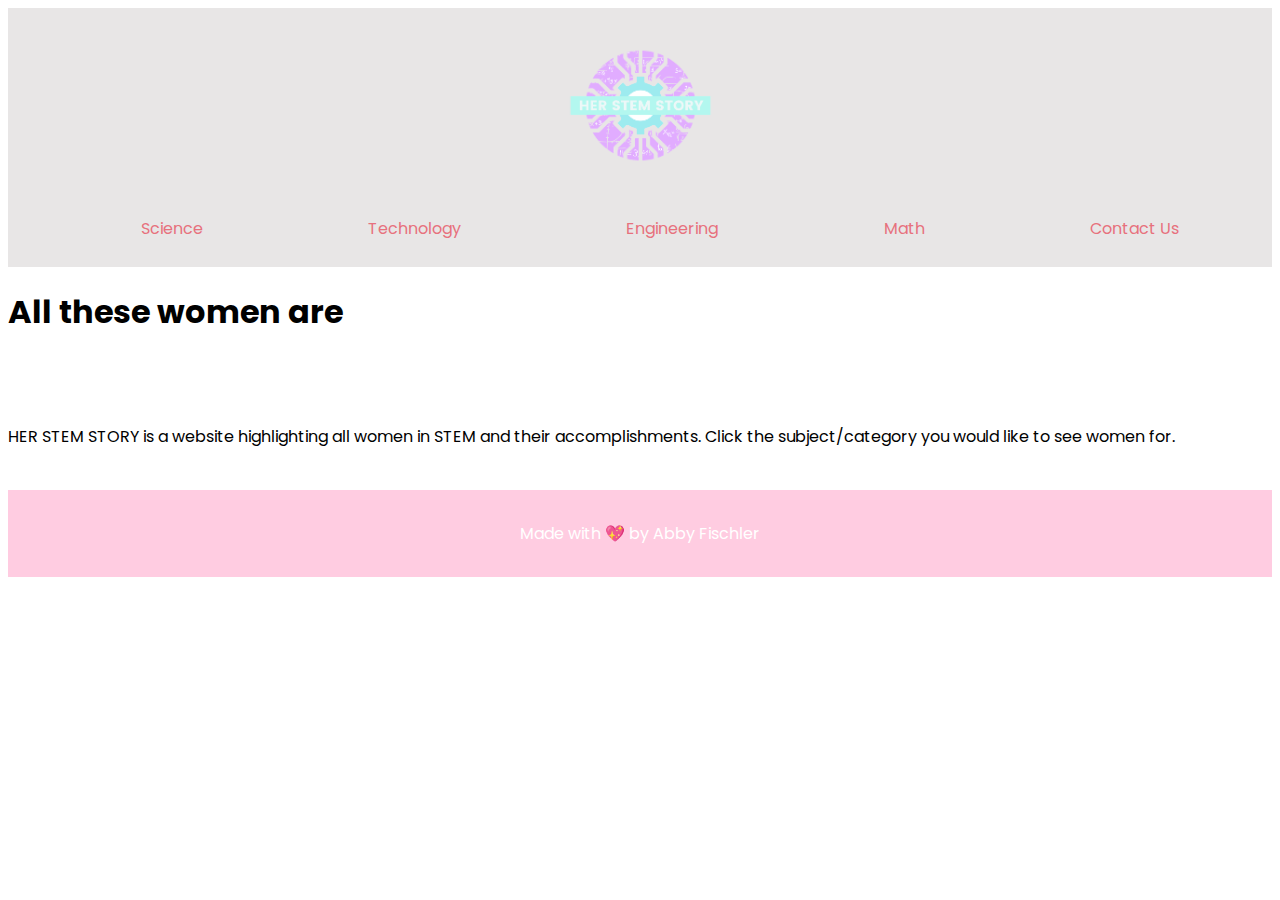
==== index.html @ fda222a9 "Added all files" ====
<!DOCTYPE html>
<html>
   <head>
      <meta charset="utf-8">
      <meta name="viewport" content="width=device-width">
      <title>HER STEM STORY</title>
      <link href="style.css" rel="stylesheet" type="text/css" />
      <script src="https://cdnjs.cloudflare.com/ajax/libs/jquery/3.5.1/jquery.min.js"></script>
       <!--Fav Icon Stuff -->
      <link rel="apple-touch-icon" sizes="180x180" href="/apple-touch-icon.png">
<link rel="icon" type="image/png" sizes="32x32" href="/favicon-32x32.png">
<link rel="icon" type="image/png" sizes="16x16" href="/favicon-16x16.png">
<link rel="manifest" href="/site.webmanifest">
<link rel="mask-icon" href="/safari-pinned-tab.svg" color="#5bbad5">
<meta name="msapplication-TileColor" content="#ffffff">
<meta name="msapplication-TileImage" content="/mstile-144x144.png">
<meta name="theme-color" content="#ffffff">
<!--Fav Icon Stuff -->
   </head>
   <body>
    <script src="script.js"></script>
      <nav class="nav-bar">
         <img class="logo-image" src="Logo.png">
         <ul class="nav-bar-options">
            <li class="option"><a href="/pages/S.html">Science</a></li>
            <li class="option"><a href="/pages/T.html">Technology</a></li>
            <li class="option"><a href="/pages/E.html">Engineering</a></li>
            <li class="option"><a href="/pages/M.html">Math</a></li>
            <li class="option"><a href="/pages/contactus.html">Contact Us</a></li>
         </ul>
      </nav>
    <div class="above-the-fold">
      <h1>All these women are</h1>
      <p id="sequence"></p>
      <div>
<div class="podcast">

      <br>
      <br>
      <p class="des">HER STEM STORY is a website highlighting all women in STEM and their accomplishments. Click the subject/category you would like to see women for.</p>
      
   </body>
   <br>
   <footer>
      <p>Made with 💖 by Abby Fischler</p>
   </footer>
</html>
---- style.css ----
@import url('https://fonts.googleapis.com/css2?family=Poppins&display=swap');
body{
  font-family: 'Poppins', sans-serif;
}
body{
  font-family: 'Poppins', sans-serif;
}
body{
  font-family: 'Poppins', sans-serif;
}
.nav-bar{
  text-align:center;
  background-color:rgba(214, 211, 211, 0.568);
  /* font-color:BLACK; */
  padding:10px;
  color:black;
}
.logo-image{
  width: auto;
  height:175px;
}
.nav-bar-options{
  display:flex;
  list-style: none;
  justify-content: space-around;
  
}

a {
  color: #E7717D;
  text-decoration: none;
  
}


footer{
  background-color:#FFCCE1;
  color:white;
  text-align:center;
  padding: 15px;
}
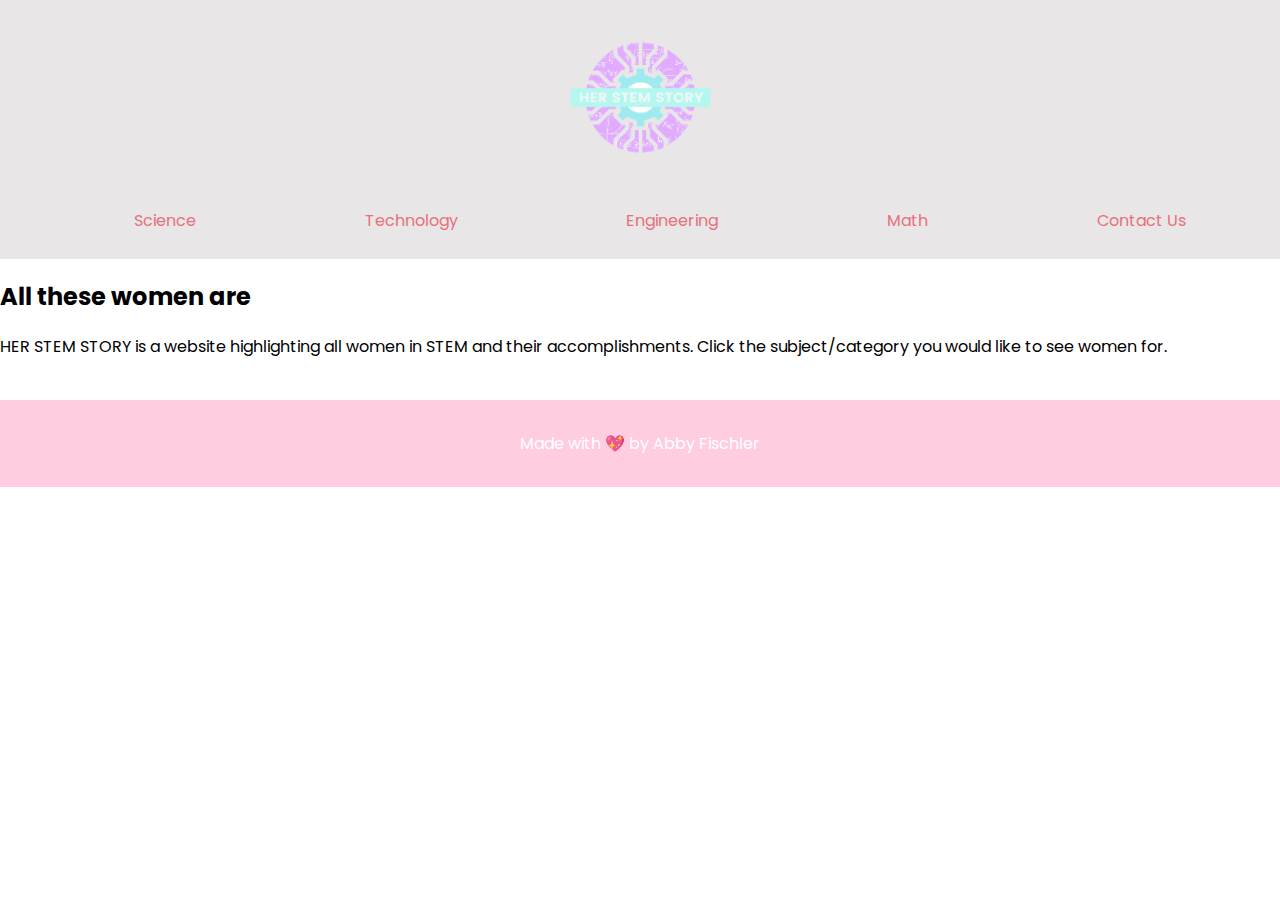
==== commit a9984126: "Added all these women are changing words" ====
--- a/index.html
+++ b/index.html
@@ -6,19 +6,19 @@
       <title>HER STEM STORY</title>
       <link href="style.css" rel="stylesheet" type="text/css" />
       <script src="https://cdnjs.cloudflare.com/ajax/libs/jquery/3.5.1/jquery.min.js"></script>
-       <!--Fav Icon Stuff -->
+      <!--Fav Icon Stuff -->
       <link rel="apple-touch-icon" sizes="180x180" href="/apple-touch-icon.png">
-<link rel="icon" type="image/png" sizes="32x32" href="/favicon-32x32.png">
-<link rel="icon" type="image/png" sizes="16x16" href="/favicon-16x16.png">
-<link rel="manifest" href="/site.webmanifest">
-<link rel="mask-icon" href="/safari-pinned-tab.svg" color="#5bbad5">
-<meta name="msapplication-TileColor" content="#ffffff">
-<meta name="msapplication-TileImage" content="/mstile-144x144.png">
-<meta name="theme-color" content="#ffffff">
-<!--Fav Icon Stuff -->
+      <link rel="icon" type="image/png" sizes="32x32" href="/favicon-32x32.png">
+      <link rel="icon" type="image/png" sizes="16x16" href="/favicon-16x16.png">
+      <link rel="manifest" href="/site.webmanifest">
+      <link rel="mask-icon" href="/safari-pinned-tab.svg" color="#5bbad5">
+      <meta name="msapplication-TileColor" content="#ffffff">
+      <meta name="msapplication-TileImage" content="/mstile-144x144.png">
+      <meta name="theme-color" content="#ffffff">
+      <!--Fav Icon Stuff -->
    </head>
    <body>
-    <script src="script.js"></script>
+      <script src="script.js"></script>
       <nav class="nav-bar">
          <img class="logo-image" src="Logo.png">
          <ul class="nav-bar-options">
@@ -29,16 +29,20 @@
             <li class="option"><a href="/pages/contactus.html">Contact Us</a></li>
          </ul>
       </nav>
-    <div class="above-the-fold">
-      <h1>All these women are</h1>
-      <p id="sequence"></p>
+      <div class="above-the-fold">
+      <h2 class="sentence">
+         All these women are
+         <div class="slidingVertical">
+            <span>Amazing.</span>
+            <span>Beautiful.</span>
+            <span>Inspiring.</span>
+            <span>Empowering.</span>
+            <span>Techsetters.</span>
+         </div>
+      </h2>
       <div>
-<div class="podcast">
-
-      <br>
-      <br>
+      
       <p class="des">HER STEM STORY is a website highlighting all women in STEM and their accomplishments. Click the subject/category you would like to see women for.</p>
-      
    </body>
    <br>
    <footer>
--- a/style.css
+++ b/style.css
@@ -1,13 +1,10 @@
 @import url('https://fonts.googleapis.com/css2?family=Poppins&display=swap');
 body{
   font-family: 'Poppins', sans-serif;
+  margin: 0;
 }
-body{
-  font-family: 'Poppins', sans-serif;
-}
-body{
-  font-family: 'Poppins', sans-serif;
-}
+
+
 .nav-bar{
   text-align:center;
   background-color:rgba(214, 211, 211, 0.568);
@@ -31,6 +28,72 @@
   text-decoration: none;
   
 }
+.slidingVertical{
+	display: inline;
+	text-indent: 8px;
+}
+.slidingVertical span{
+	animation: topToBottom 12.5s linear infinite 0s;
+	-ms-animation: topToBottom 12.5s linear infinite 0s;
+	-webkit-animation: topToBottom 12.5s linear infinite 0s;
+	color: #00abe9;
+	opacity: 0;
+	overflow: hidden;
+	position: absolute;
+}
+.slidingVertical span:nth-child(2){
+	animation-delay: 2.5s;
+	-ms-animation-delay: 2.5s;
+	-webkit-animation-delay: 2.5s;
+}
+.slidingVertical span:nth-child(3){
+	animation-delay: 5s;
+	-ms-animation-delay: 5s;
+	-webkit-animation-delay: 5s;
+}
+.slidingVertical span:nth-child(4){
+	animation-delay: 7.5s;
+	-ms-animation-delay: 7.5s;
+	-webkit-animation-delay: 7.5s;
+}
+.slidingVertical span:nth-child(5){
+	animation-delay: 10s;
+	-ms-animation-delay: 10s;
+	-webkit-animation-delay: 10s;
+}
+/*topToBottom Animation*/
+@-moz-keyframes topToBottom{
+	0% { opacity: 0; }
+	5% { opacity: 0; -moz-transform: translateY(-50px); }
+	10% { opacity: 1; -moz-transform: translateY(0px); }
+	25% { opacity: 1; -moz-transform: translateY(0px); }
+	30% { opacity: 0; -moz-transform: translateY(50px); }
+	80% { opacity: 0; }
+	100% { opacity: 0; }
+}
+@-webkit-keyframes topToBottom{
+	0% { opacity: 0; }
+	5% { opacity: 0; -webkit-transform: translateY(-50px); }
+	10% { opacity: 1; -webkit-transform: translateY(0px); }
+	25% { opacity: 1; -webkit-transform: translateY(0px); }
+	30% { opacity: 0; -webkit-transform: translateY(50px); }
+	80% { opacity: 0; }
+	100% { opacity: 0; }
+}
+@-ms-keyframes topToBottom{
+	0% { opacity: 0; }
+	5% { opacity: 0; -ms-transform: translateY(-50px); }
+	10% { opacity: 1; -ms-transform: translateY(0px); }
+	25% { opacity: 1; -ms-transform: translateY(0px); }
+	30% { opacity: 0; -ms-transform: translateY(50px); }
+	80% { opacity: 0; }
+	100% { opacity: 0; }
+}
+
+
+
+
+
 
 
 footer{
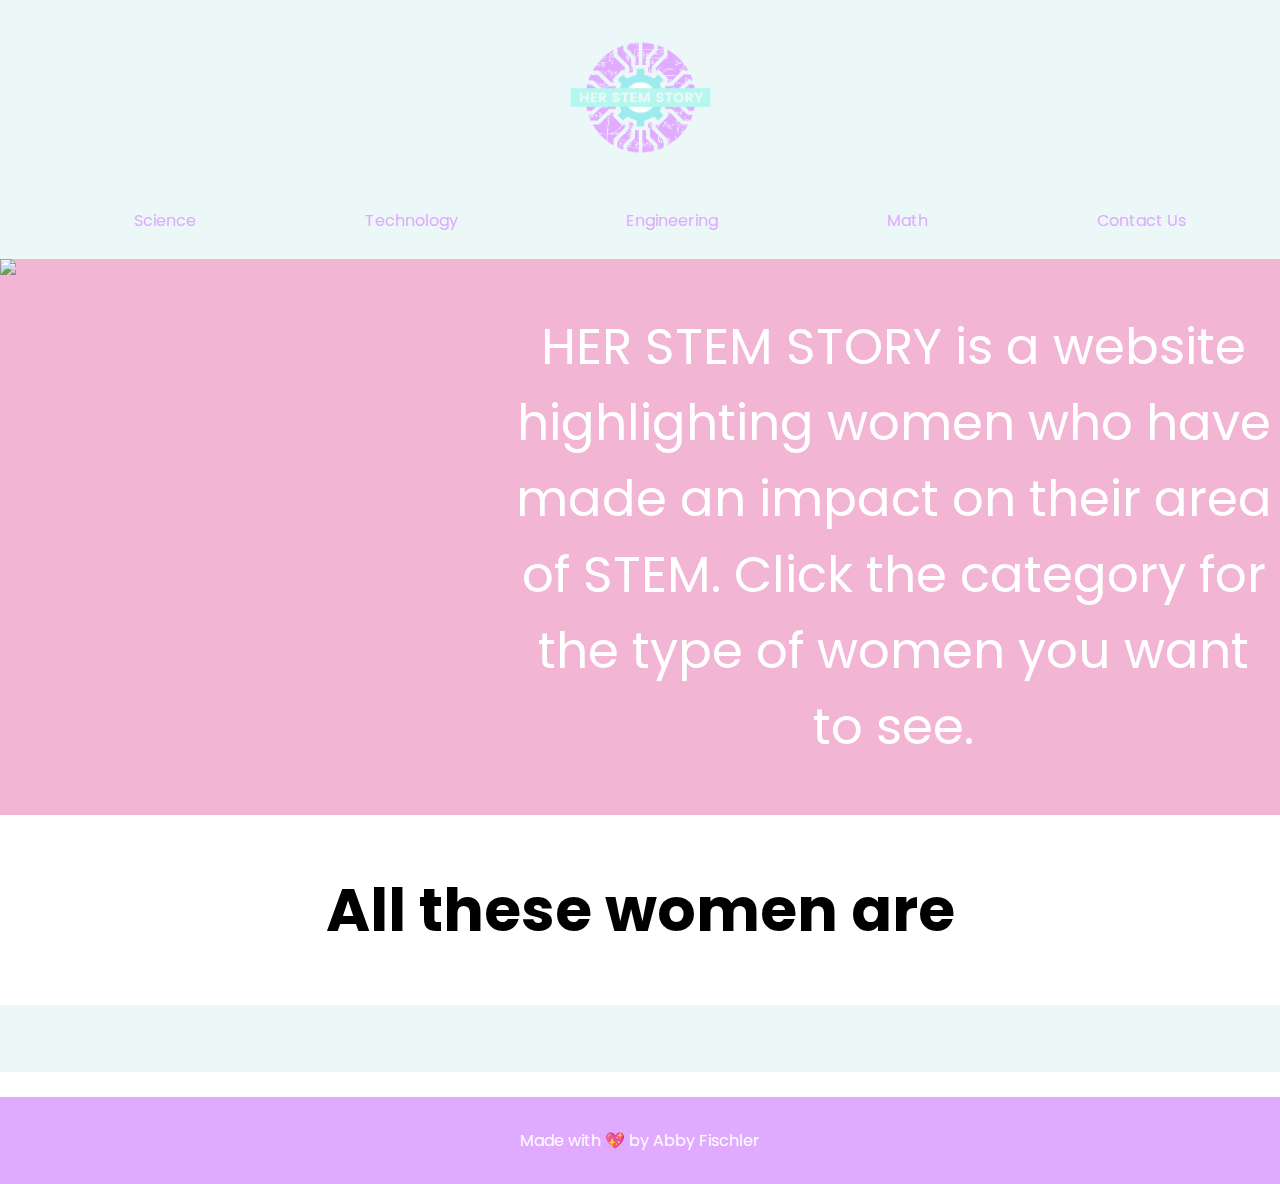
==== commit 19f8682b: "Updated home page changed all footers too #e0aaffff" ====
--- a/index.html
+++ b/index.html
@@ -7,13 +7,22 @@
       <link href="style.css" rel="stylesheet" type="text/css" />
       <script src="https://cdnjs.cloudflare.com/ajax/libs/jquery/3.5.1/jquery.min.js"></script>
       <!--Fav Icon Stuff -->
-      <link rel="apple-touch-icon" sizes="180x180" href="/apple-touch-icon.png">
+      <link rel="apple-touch-icon" sizes="57x57" href="/apple-icon-57x57.png">
+      <link rel="apple-touch-icon" sizes="60x60" href="/apple-icon-60x60.png">
+      <link rel="apple-touch-icon" sizes="72x72" href="/apple-icon-72x72.png">
+      <link rel="apple-touch-icon" sizes="76x76" href="/apple-icon-76x76.png">
+      <link rel="apple-touch-icon" sizes="114x114" href="/apple-icon-114x114.png">
+      <link rel="apple-touch-icon" sizes="120x120" href="/apple-icon-120x120.png">
+      <link rel="apple-touch-icon" sizes="144x144" href="/apple-icon-144x144.png">
+      <link rel="apple-touch-icon" sizes="152x152" href="/apple-icon-152x152.png">
+      <link rel="apple-touch-icon" sizes="180x180" href="/apple-icon-180x180.png">
+      <link rel="icon" type="image/png" sizes="192x192"  href="/android-icon-192x192.png">
       <link rel="icon" type="image/png" sizes="32x32" href="/favicon-32x32.png">
+      <link rel="icon" type="image/png" sizes="96x96" href="/favicon-96x96.png">
       <link rel="icon" type="image/png" sizes="16x16" href="/favicon-16x16.png">
-      <link rel="manifest" href="/site.webmanifest">
-      <link rel="mask-icon" href="/safari-pinned-tab.svg" color="#5bbad5">
+      <link rel="manifest" href="/manifest.json">
       <meta name="msapplication-TileColor" content="#ffffff">
-      <meta name="msapplication-TileImage" content="/mstile-144x144.png">
+      <meta name="msapplication-TileImage" content="/ms-icon-144x144.png">
       <meta name="theme-color" content="#ffffff">
       <!--Fav Icon Stuff -->
    </head>
@@ -29,9 +38,16 @@
             <li class="option"><a href="/pages/contactus.html">Contact Us</a></li>
          </ul>
       </nav>
+      <!--Above the fold part 2 sections -->
       <div class="above-the-fold">
+         <img class ="abc" src="https://media.giphy.com/media/U7gI2s1ESuU1Yt4tFZ/giphy.gif">
+         <p class="des">HER STEM STORY is a website highlighting women who have made an impact on their area of STEM. Click the category for the type of women you want to see.</p>
+      </div>
+      <div class="below-the-fold">
       <h2 class="sentence">
          All these women are
+      </h2>
+      <div class="tiktok">
          <div class="slidingVertical">
             <span>Amazing.</span>
             <span>Beautiful.</span>
@@ -39,10 +55,8 @@
             <span>Empowering.</span>
             <span>Techsetters.</span>
          </div>
-      </h2>
+      </div>
       <div>
-      
-      <p class="des">HER STEM STORY is a website highlighting all women in STEM and their accomplishments. Click the subject/category you would like to see women for.</p>
    </body>
    <br>
    <footer>
--- a/style.css
+++ b/style.css
@@ -4,13 +4,10 @@
   margin: 0;
 }
 
-
 .nav-bar{
   text-align:center;
-  background-color:rgba(214, 211, 211, 0.568);
-  /* font-color:BLACK; */
+  background-color:#ecf8f8ff;
   padding:10px;
-  color:black;
 }
 .logo-image{
   width: auto;
@@ -24,22 +21,79 @@
 }
 
 a {
-  color: #E7717D;
+  color: #e0aaffff;
   text-decoration: none;
   
 }
+
+.above-the-fold{
+  display: flex;
+   background-color:#f2b5d4ff;
+}
+.abc{
+  width:200%;
+  display: inline;
+
+}
+.des{
+  display: inline-block;
+  font-size:50px;
+  text-align:center;
+  color:white;
+  
+}
+/*
+<div class="above-the-fold">
+         <img class ="abc" src="https://media.giphy.com/media/U7gI2s1ESuU1Yt4tFZ/giphy.gif">
+         <p class="des">HER STEM STORY is a website highlighting women who have made an impact on their area of STEM. Click the category for the type of women you want to see.</p>
+      </div>
+
+*/
+/*
+ <div class="below-the-fold">
+      <h2 class="sentence">
+         All these women are
+      </h2>
+      <div class="tiktok">
+      <div class="slidingVertical">
+         <span>Amazing.</span>
+         <span>Beautiful.</span>
+         <span>Inspiring.</span>
+         <span>Empowering.</span>
+         <span>Techsetters.</span>
+      </div>
+      </div>
+*/
+.below-the-fold{
+  text-align:center;
+}
+.tiktok{
+  background-color: #ecf8f8ff;
+  text-align:center;
+}
+.sentence{
+  font-size:60px;
+  font-weight:bold;
+}
 .slidingVertical{
-	display: inline;
+	display: inline-block;
+  width: 200px;
+  flex-direction: column;
 	text-indent: 8px;
+  position: relative;
+  padding-top:60px;
+  font-size:90px;
 }
 .slidingVertical span{
 	animation: topToBottom 12.5s linear infinite 0s;
 	-ms-animation: topToBottom 12.5s linear infinite 0s;
 	-webkit-animation: topToBottom 12.5s linear infinite 0s;
-	color: #00abe9;
-	opacity: 0;
-	overflow: hidden;
-	position: absolute;
+  position: absolute;
+  text-align:center;
+ top: 0;
+  left: 0;
+  right: 0;
+  opacity: 0;
 }
 .slidingVertical span:nth-child(2){
 	animation-delay: 2.5s;
@@ -90,14 +144,8 @@
 	100% { opacity: 0; }
 }
 
-
-
-
-
-
-
 footer{
-  background-color:#FFCCE1;
+  background-color:#e0aaffff;
   color:white;
   text-align:center;
   padding: 15px;
